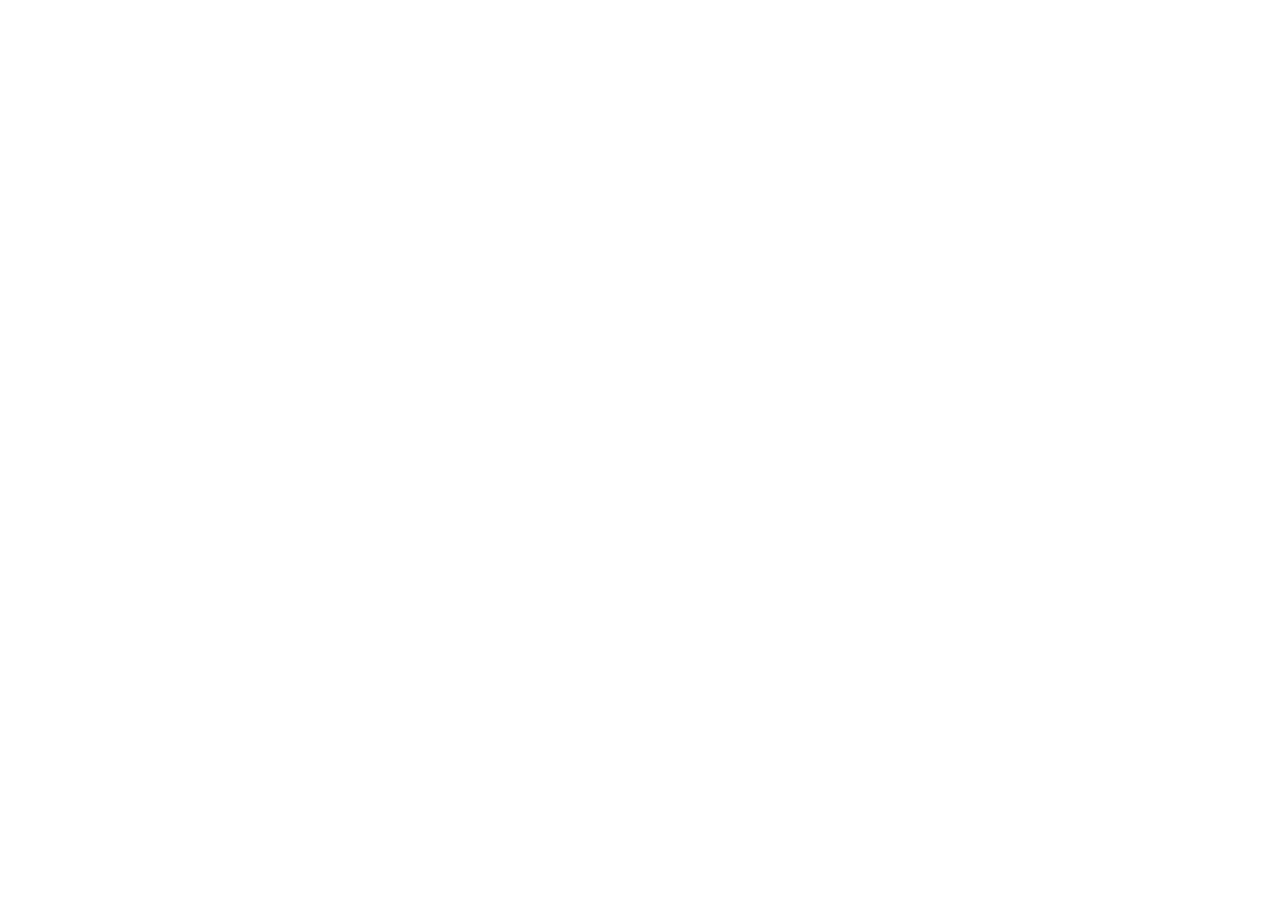
==== audionvideo.html @ 53f8a44c "Add files via upload" ====
<!DOCTYPE html>
<html lang="en" dir="ltr">
  <head>
    <meta charset="utf-8">
    <title></title>
  </head>
  <body>

    <!-- Defines sound content -->

    <!-- Defines multiple media resources for media elements (<video>, <audio> and <picture>) -->

    <!-- Defines text tracks for media elements (<video> and <audio>) -->

    <!-- Defines a video or movie-->

  </body>
</html>
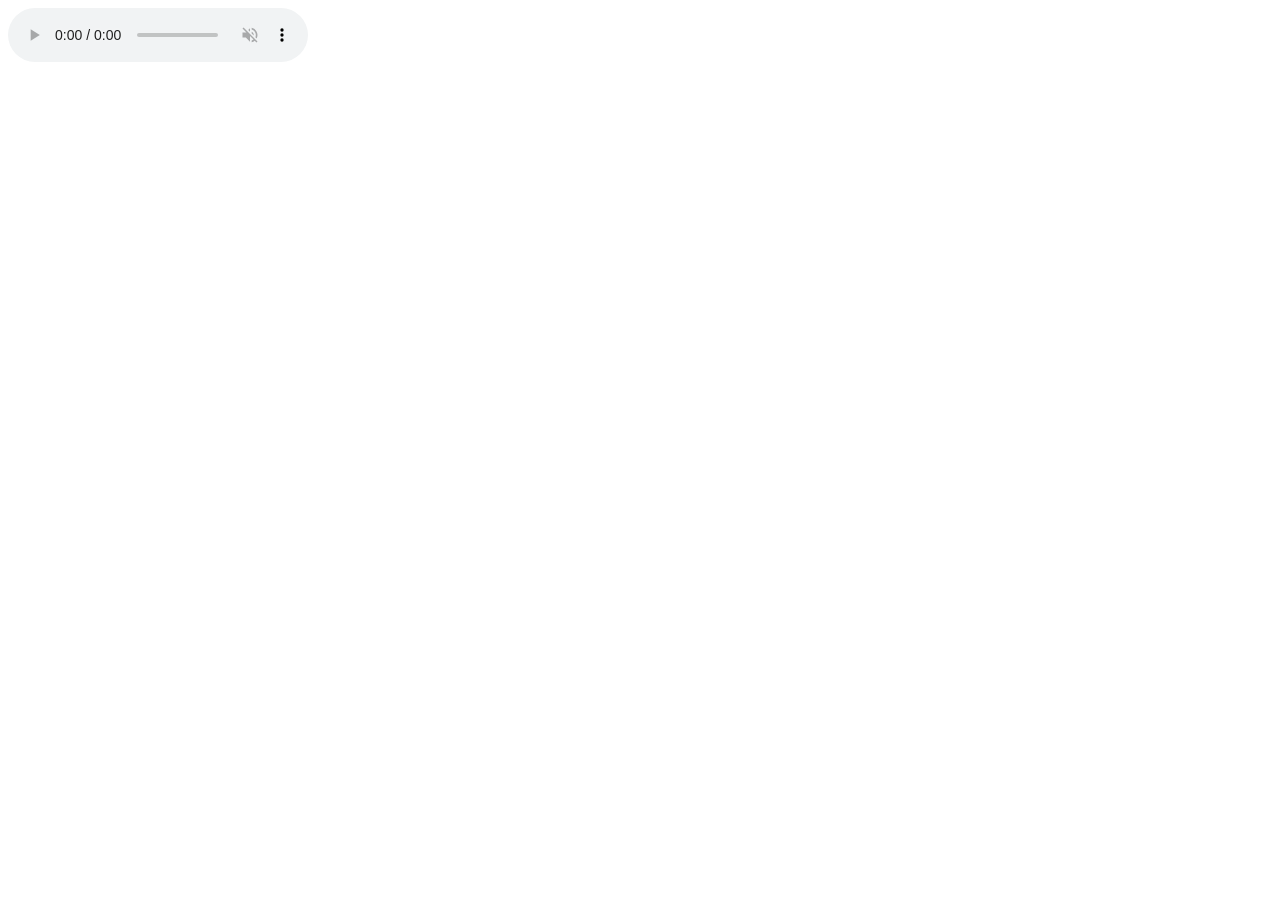
==== commit cc9125db: "Update audionvideo.html" ====
--- a/audionvideo.html
+++ b/audionvideo.html
@@ -6,7 +6,10 @@
   </head>
   <body>
 
-    <!-- Defines sound content -->
+    <!-- <audio> - Defines sound content -->
+    <audio src="https://www.w3schools.com/html/horse.ogg" controls autoplay loop muted>
+
+    </audio>
 
     <!-- Defines multiple media resources for media elements (<video>, <audio> and <picture>) -->
 
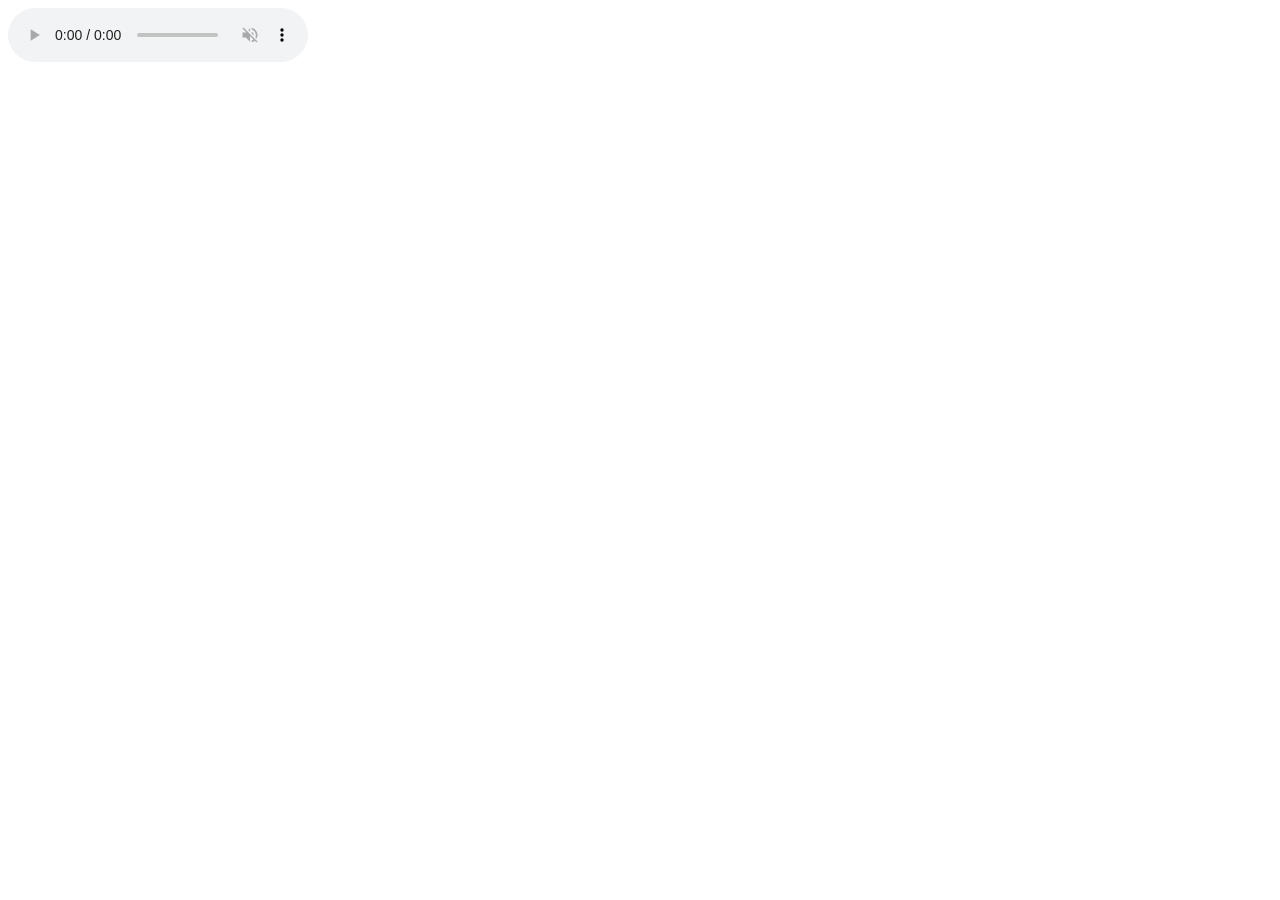
==== commit 72aadf30: "Update comments for audio and video elements" ====
--- a/audionvideo.html
+++ b/audionvideo.html
@@ -8,10 +8,11 @@
 
     <!-- <audio> - Defines sound content -->
     <audio src="https://www.w3schools.com/html/horse.ogg" controls autoplay loop muted>
-
     </audio>
 
-    <!-- Defines multiple media resources for media elements (<video>, <audio> and <picture>) -->
+    <!-- <source> - Defines multiple media resources for media elements (does not work without the tags below) 
+     (<video>, <audio> and <picture>) -->
+    <source src="https://www.w3schools.com/html/horse.ogg" type="audio/ogg">
 
     <!-- Defines text tracks for media elements (<video> and <audio>) -->
 
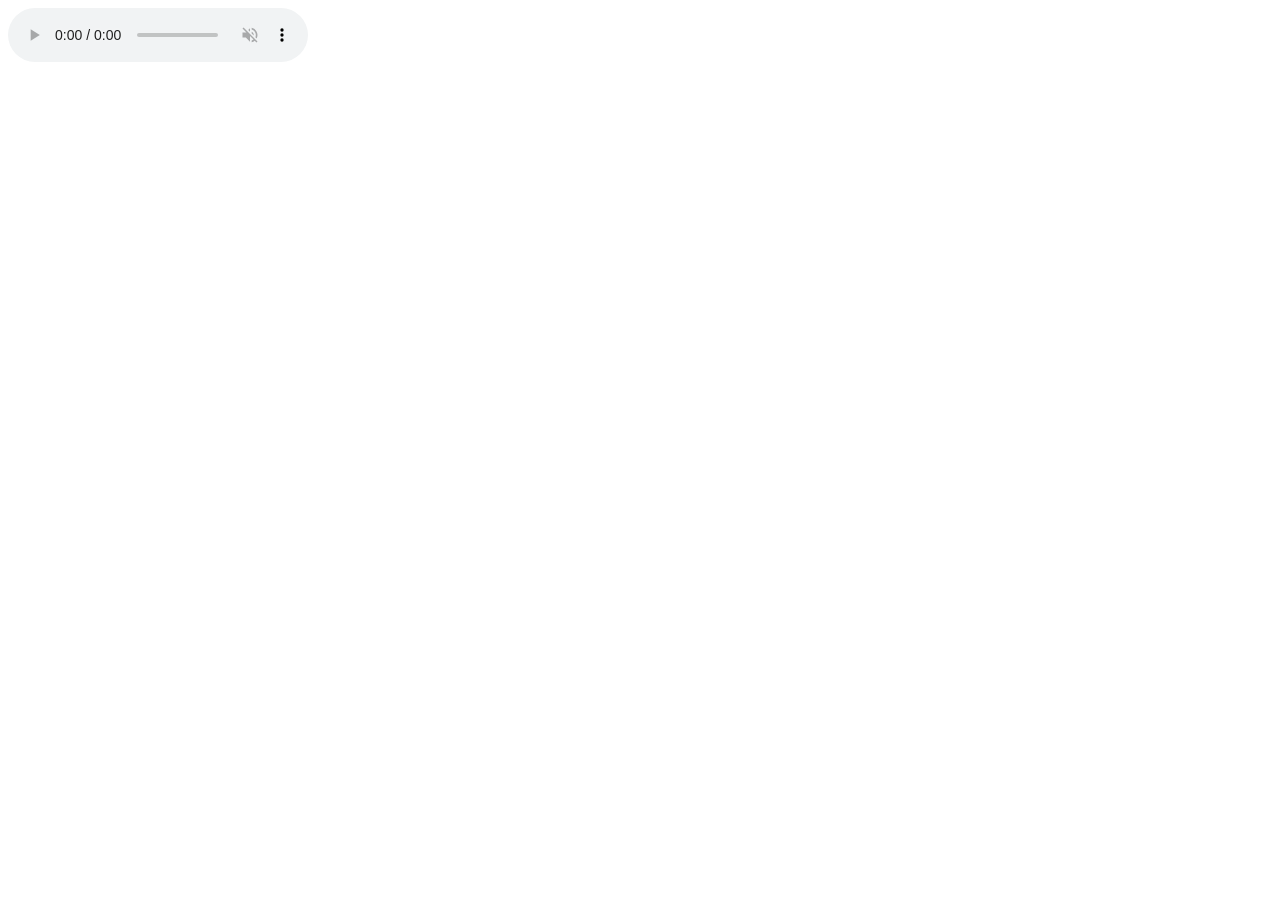
==== commit 78234a66: "Update comment for track element in HTML" ====
--- a/audionvideo.html
+++ b/audionvideo.html
@@ -11,10 +11,11 @@
     </audio>
 
     <!-- <source> - Defines multiple media resources for media elements (does not work without the tags below) 
-     (<video>, <audio> and <picture>) -->
+    (<video>, <audio> and <picture>) -->
     <source src="https://www.w3schools.com/html/horse.ogg" type="audio/ogg">
 
-    <!-- Defines text tracks for media elements (<video> and <audio>) -->
+    <!-- <track> - Defines text tracks for media elements (<video> and <audio>) -->
+    <track kind="subtitles" src="sampleSubtitles_en.srt" srclang="en">
 
     <!-- Defines a video or movie-->
 
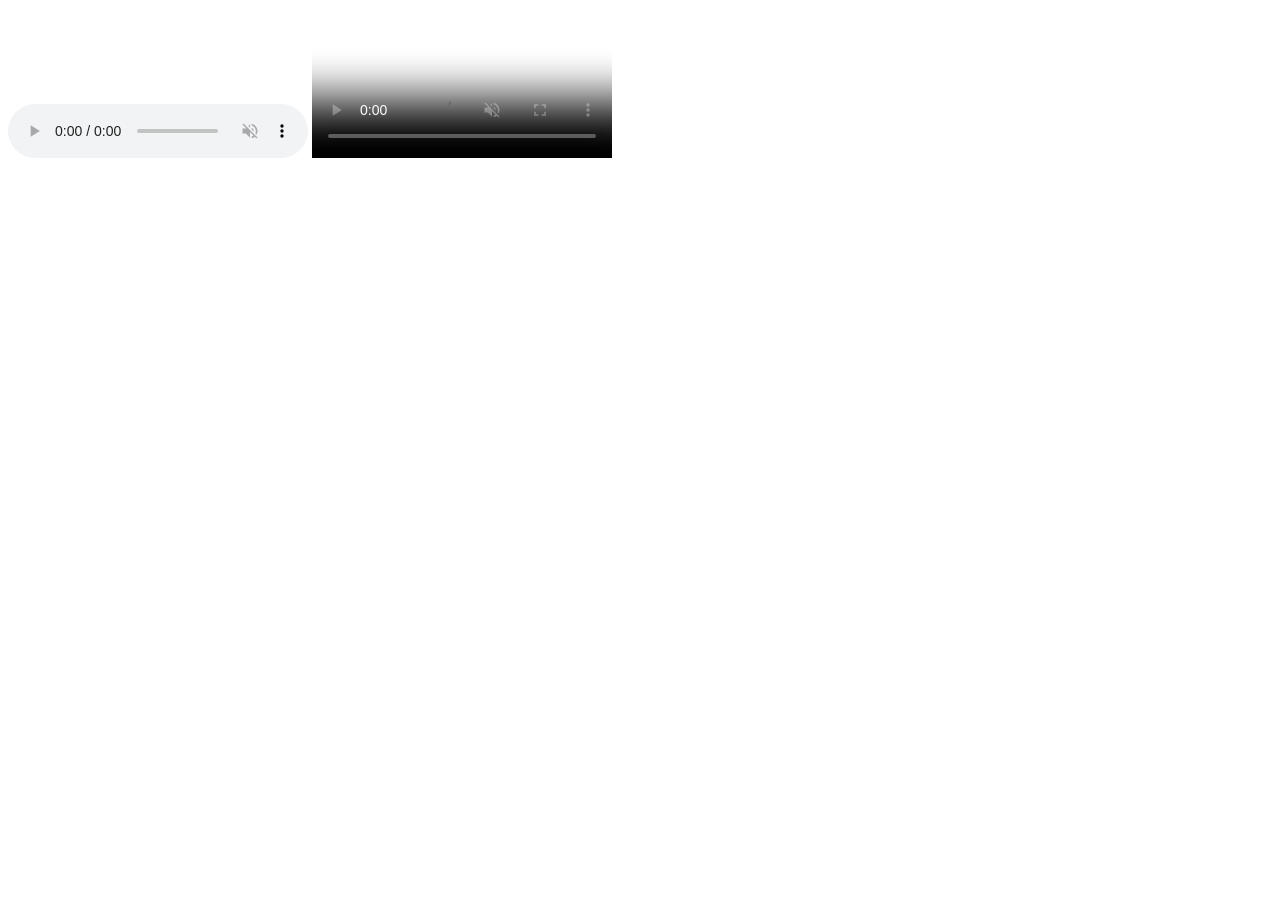
==== commit b9606d6c: "Update audionvideo.html" ====
--- a/audionvideo.html
+++ b/audionvideo.html
@@ -17,7 +17,10 @@
     <!-- <track> - Defines text tracks for media elements (<video> and <audio>) -->
     <track kind="subtitles" src="sampleSubtitles_en.srt" srclang="en">
 
-    <!-- Defines a video or movie-->
+    <!-- <video> - Defines a video or movie-->
+    <video src="https://www.w3schools.com/html/mov_bbb.mp4" autoplay poster="posterimage.jpg" 
+    controls autoplay loop muted>
+    </video>
 
   </body>
 </html>
